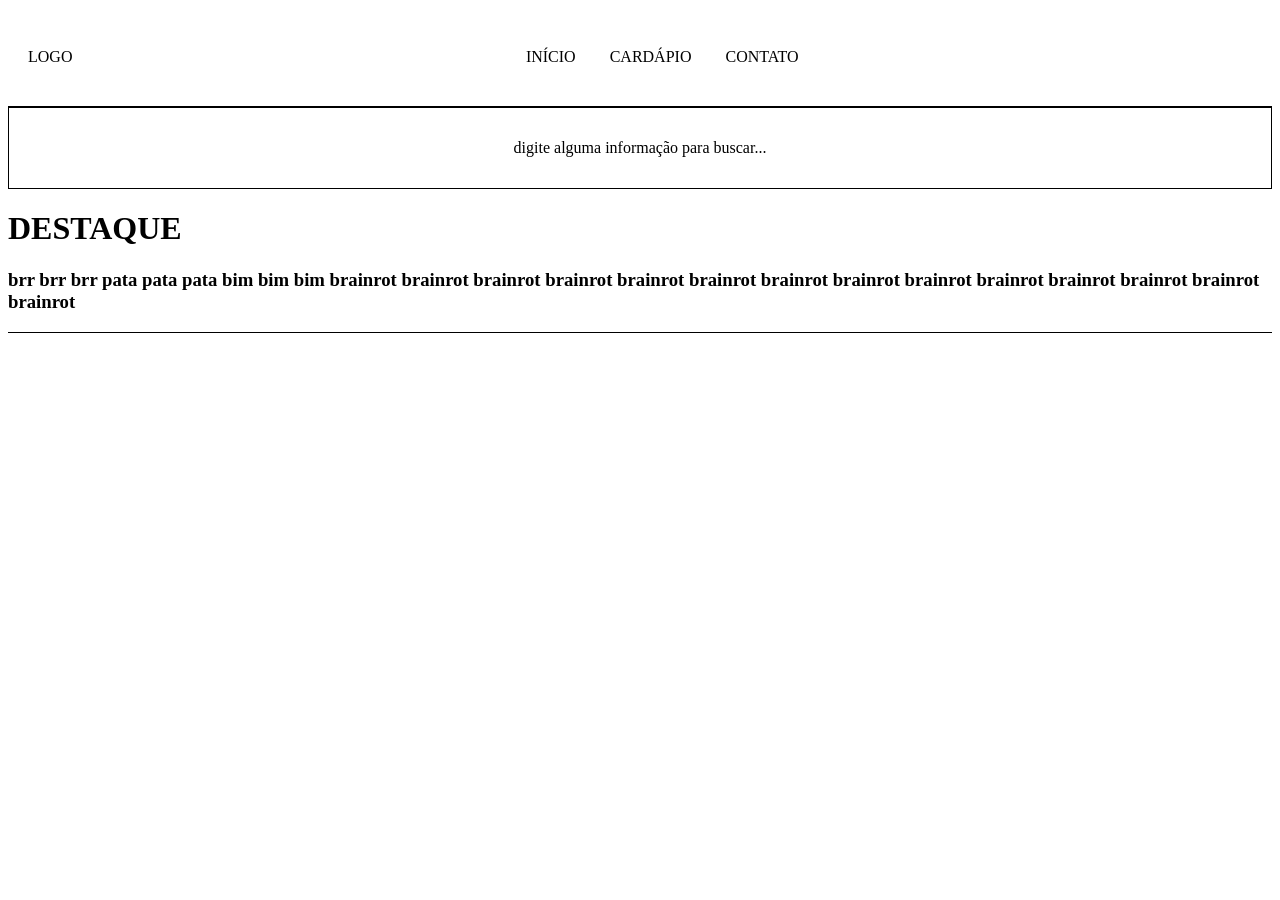
==== html/trabalho01/index.html @ ae08f1e5 "Exercicio 02 (index)" ====
<!DOCTYPE html>
<html lang="en">
<head>
    <meta charset="UTF-8">
    <meta name="viewport" content="width=device-width, initial-scale=1.0">
    <title>trabalho</title>

    <style>
    .cabecalho-principal {
      display: flex;
      justify-content: space-between; 
      align-items: center; 
      padding: 40px 20px;
      
      border-bottom: 1px solid black; 
    }
    
    .menu a {
      margin: 0 15px;
      text-decoration: none; 
      color: black;
    }
    
    .area-de-busca {
        border: 1px solid black;
        padding: 15px;
        text-align: center;
    }

    .destaque {
        border-bottom: 1px solid black;
    }

    </style>

</head>
<body>
    <header class="cabecalho-principal">
        <div class="logo">LOGO</div>
        
        <nav class="menu">
          <a href="#">INÍCIO</a>
          <a href="#">CARDÁPIO</a>
          <a href="#">CONTATO</a>
        </nav>
        
        <div class="caixa-extra"></div> 
      </header>

      <div class="area-de-busca">
        <p>digite alguma informação para buscar...</p>
      </div>

      <div class="destaque">
        <h1>DESTAQUE</h1>
        <h3>brr brr brr pata pata pata bim bim bim brainrot brainrot brainrot brainrot brainrot brainrot brainrot brainrot brainrot brainrot brainrot brainrot brainrot brainrot</h3>
      </div>

</body>
</html>
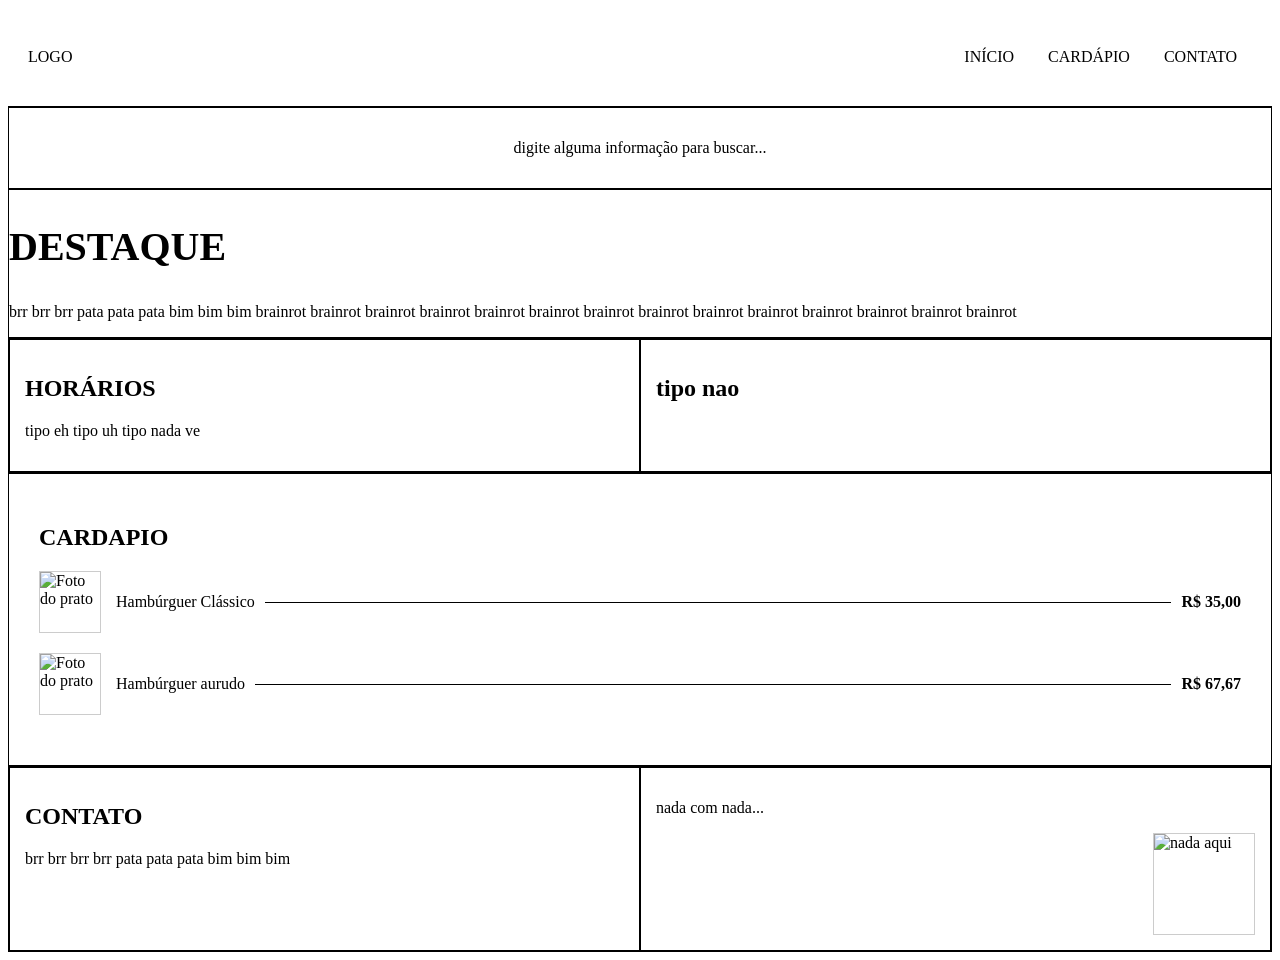
==== commit 5fcacce7: "novo trabalho 02 (index.html)" ====
--- a/html/trabalho01/index.html
+++ b/html/trabalho01/index.html
@@ -28,7 +28,85 @@
     }
 
     .destaque {
-        border-bottom: 1px solid black;
+        border: 1px solid black;
+    }
+
+    .texto-destaque {
+    font-weight: bold; 
+    font-size: 40px;  
+    }
+
+    .horarios {
+      border: 1px solid black;
+      padding: 15px;
+      flex: 1;
+    }
+
+    .localidade {
+      flex: 1;
+      border: 1px solid black;
+      padding: 15px;
+    }
+
+    .informacao {
+      display: flex;
+      border: 1px solid black;
+    }
+
+    .caixa-cardapio {
+      border: 1px solid black;
+      padding: 30px;
+    }
+
+    .item-prato {
+      display: flex;
+      align-items: center; 
+      margin-bottom: 20px; 
+    }
+
+    .foto-prato {
+      width: 60px;
+      height: 60px;
+      object-fit: cover; 
+      margin-right: 15px; 
+      border: 1px solid #ccc; 
+    }
+
+    .linha-conector {
+      flex: 1; 
+      border-bottom: 1px solid black; 
+      margin: 0 10px; 
+    }
+
+    .preco-prato {
+      font-weight: bold; /* Deixa o preço em destaque */
+    }
+
+    .caixa-extra {
+      border: 1px solid black;
+      display: flex;
+    }
+
+    .caixa-de-contato {
+      border: 1px solid black;
+      flex: 1;
+      padding: 15px;
+    }
+
+    .caixa-sem-nada {
+      border: 1px solid black;
+      flex: 1;
+      padding: 15px;
+    }
+
+    .foto-nada {
+      width: 100px;
+      height: 100px;
+      object-fit: cover; 
+      margin-left: auto; 
+      margin-right: 0;
+      display: block;
+      border: 1px solid #ccc; 
     }
 
     </style>
@@ -44,17 +122,77 @@
           <a href="#">CONTATO</a>
         </nav>
         
-        <div class="caixa-extra"></div> 
-      </header>
+    </header>
 
-      <div class="area-de-busca">
+    <main>
+
+      <section class="area-de-busca">
         <p>digite alguma informação para buscar...</p>
-      </div>
+      </section>
 
-      <div class="destaque">
-        <h1>DESTAQUE</h1>
-        <h3>brr brr brr pata pata pata bim bim bim brainrot brainrot brainrot brainrot brainrot brainrot brainrot brainrot brainrot brainrot brainrot brainrot brainrot brainrot</h3>
-      </div>
+      <section class="destaque">
+        <h1 class="texto-destaque">DESTAQUE</h1>
+        <p>brr brr brr pata pata pata bim bim bim brainrot brainrot brainrot brainrot brainrot brainrot brainrot brainrot brainrot brainrot brainrot brainrot brainrot brainrot</p>
+      </section>
+
+      <section class="informacao">
+        
+        <div class="horarios">
+          <h2 class="texto-horarios">HORÁRIOS</h2>
+          <p>tipo eh tipo uh tipo nada ve</p>
+        </div>
+
+        <div class="localidade">
+          <h2>tipo nao</h2>
+        </div>
+
+      </section>
+
+      <section class="caixa-cardapio">
+        <h2>CARDAPIO</h2>
+        
+        <div class="lista-cardapio">
+
+          <div class="item-prato">
+            
+            <img src="https://via.placeholder.com/60" alt="Foto do prato" class="foto-prato">
+            <span class="nome-prato">Hambúrguer Clássico</span>
+            <div class="linha-conector"></div>
+            <span class="preco-prato">R$ 35,00</span>
+        
+          </div>
+
+          <div class="item-prato">
+            
+            <img src="https://via.placeholder.com/60" alt="Foto do prato" class="foto-prato">
+            <span class="nome-prato">Hambúrguer aurudo</span>
+            <div class="linha-conector"></div>
+            <span class="preco-prato">R$ 67,67</span>
+
+          </div>
+
+        </div>
+
+      </section>
+
+      <section class="caixa-extra">
+
+        <div class="caixa-de-contato">
+        
+          <h2>CONTATO</h2>
+          <p>brr brr brr brr pata pata pata bim bim bim</p>
+
+        </div>
+
+        <div class="caixa-sem-nada">
+          <p>nada com nada...</p>
+          <img src="https://via.placeholder.com/60" alt="nada aqui" class="foto-nada">
+        </div>
+      
+      </section>
+
+    </main>
+
 
 </body>
 </html>
